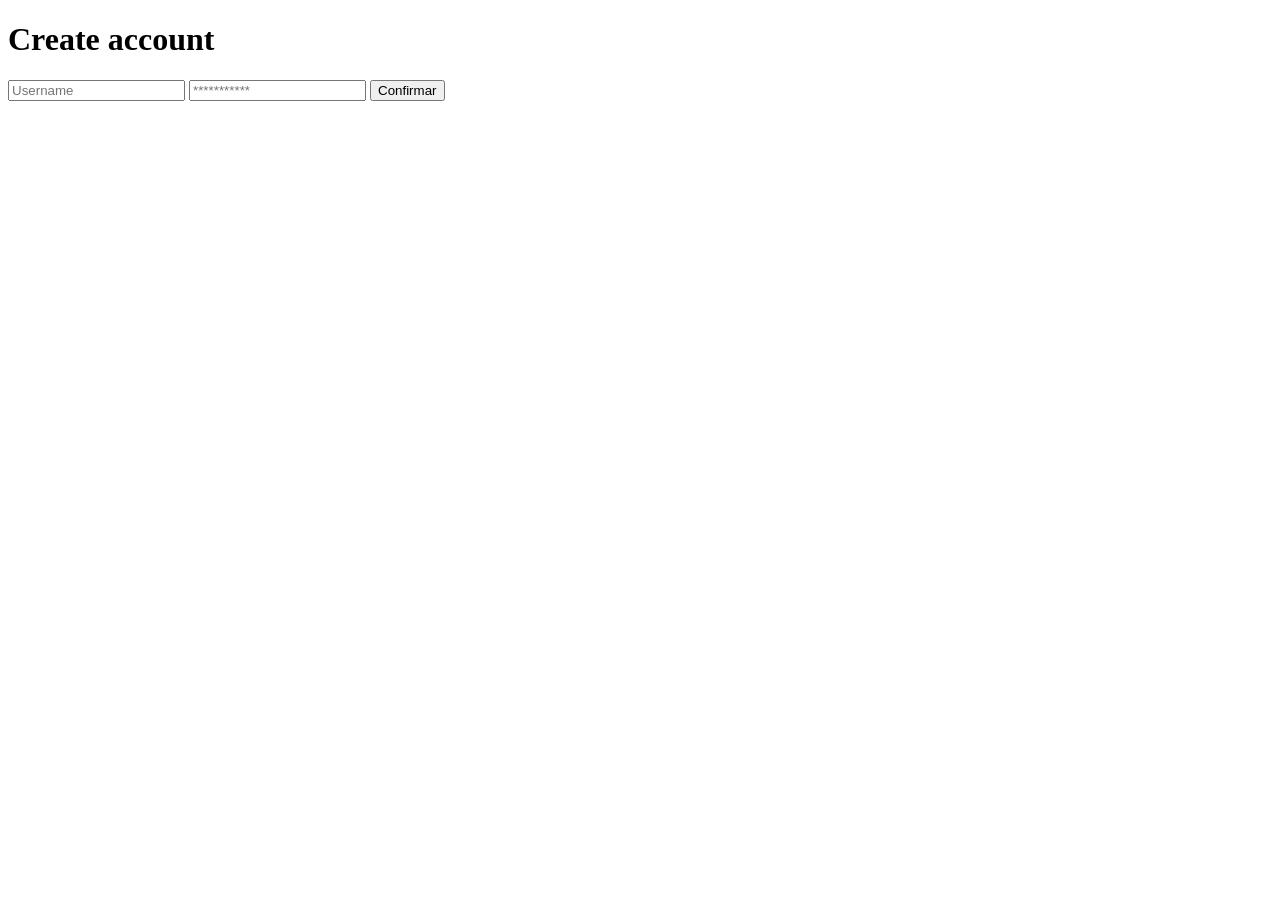
==== python/prof.Raphael/fisrtApi/templates/index.html @ bb130425 "." ====
<!DOCTYPE html>
<html lang="en">
<head>
    <meta charset="UTF-8">
    <meta name="viewport" content="width=device-width, initial-scale=1.0">
    <link rel="stylesheet" href="static/style.css">
    <title>teste</title>
</head>
<body>
    
    <form action="/addPerson" method="post" class="container">
        <h1>Create account</h1>
        <input type="text" placeholder="Username" name="username">
        <input type="password" placeholder="***********" name="password">
        <button type="submit">Confirmar</button>
    </form>
    
</body>
</html>
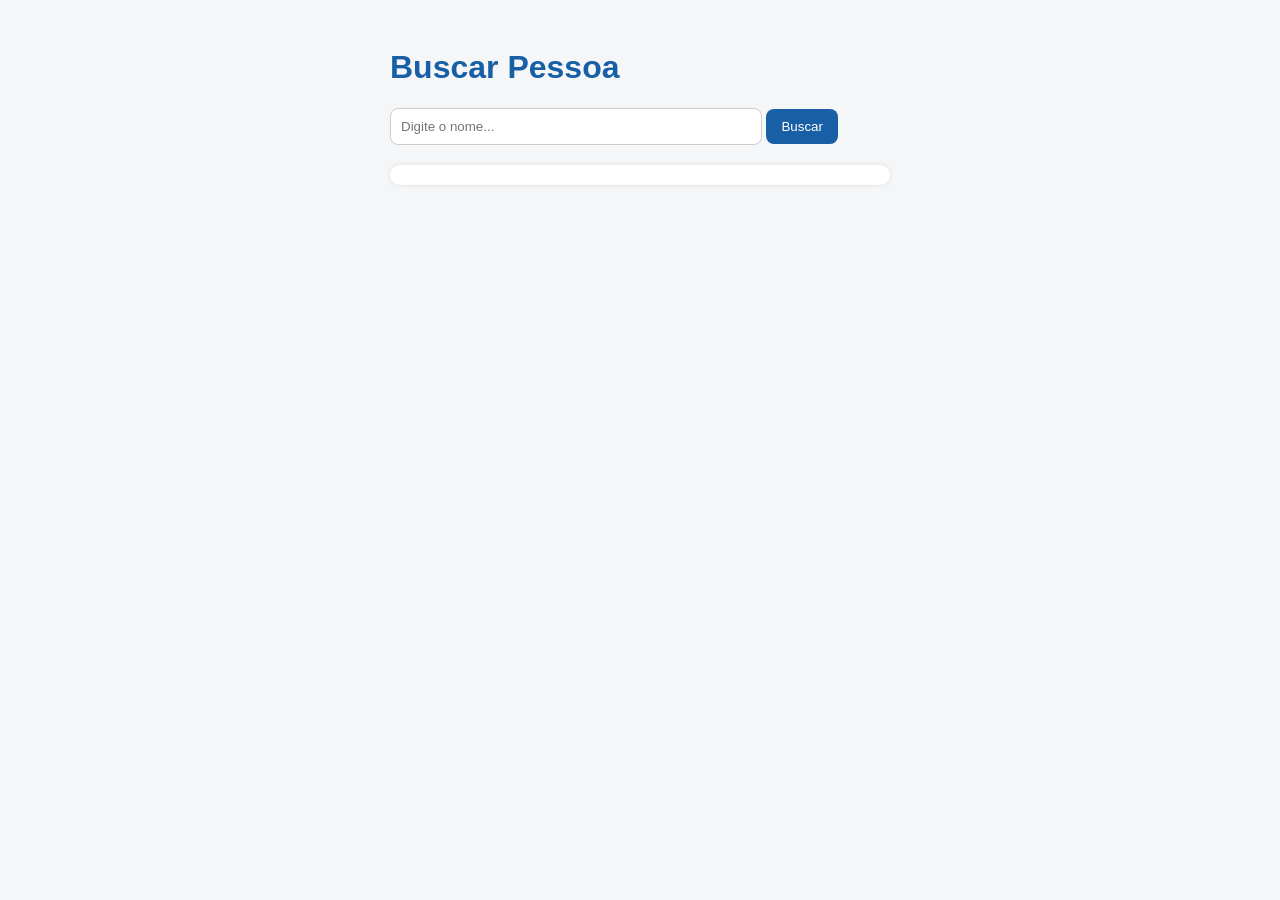
==== commit e55d1b27: "api" ====
--- a/python/prof.Raphael/fisrtApi/templates/index.html
+++ b/python/prof.Raphael/fisrtApi/templates/index.html
@@ -1,19 +1,107 @@
 <!DOCTYPE html>
-<html lang="en">
+<html lang="pt-BR">
 <head>
     <meta charset="UTF-8">
-    <meta name="viewport" content="width=device-width, initial-scale=1.0">
-    <link rel="stylesheet" href="static/style.css">
-    <title>teste</title>
+    <title>Buscar Pessoa</title>
+
+    <style>
+        body {
+            font-family: Arial, sans-serif;
+            background: #f4f6f8;
+            padding: 20px;
+        }
+
+        h1 {
+            color: #185FA5;
+        }
+
+        .container {
+            max-width: 500px;
+            margin: auto;
+        }
+
+        input {
+            width: 70%;
+            padding: 10px;
+            border: 1px solid #ccc;
+            border-radius: 8px;
+        }
+
+        button {
+            padding: 10px 15px;
+            background: #185FA5;
+            color: white;
+            border: none;
+            border-radius: 8px;
+            cursor: pointer;
+        }
+
+        button:hover {
+            background: #0C447C;
+        }
+
+        .resultado {
+            margin-top: 20px;
+            padding: 10px;
+            background: #fff;
+            border-radius: 10px;
+            box-shadow: 0 0 5px rgba(0,0,0,0.1);
+        }
+
+        .erro {
+            color: red;
+        }
+    </style>
 </head>
 <body>
-    
-    <form action="/addPerson" method="post" class="container">
-        <h1>Create account</h1>
-        <input type="text" placeholder="Username" name="username">
-        <input type="password" placeholder="***********" name="password">
-        <button type="submit">Confirmar</button>
-    </form>
-    
+
+<div class="container">
+    <h1>Buscar Pessoa</h1>
+
+    <input type="text" id="nome" placeholder="Digite o nome...">
+    <button onclick="buscar()">Buscar</button>
+
+    <div id="resultado" class="resultado"></div>
+</div>
+
+<script>
+async function buscar() {
+    const nome = document.getElementById("nome").value;
+    const resultadoDiv = document.getElementById("resultado");
+
+    resultadoDiv.innerHTML = "Carregando...";
+
+    try {
+        const response = await fetch(`/buscarPerson?tipo=${encodeURIComponent(nome)}`);
+
+        const data = await response.json();
+
+        // Caso tenha erro
+        if (!response.ok) {
+            resultadoDiv.innerHTML = `<p class="erro">${data.Erro || data.erro}</p>`;
+            return;
+        }
+
+        // Monta lista de resultados
+        let html = "<ul>";
+
+        data.forEach(pessoa => {
+            html += "<li>";
+            for (let chave in pessoa) {
+                html += `<strong>${chave}:</strong> ${pessoa[chave]} <br>`;
+            }
+            html += "</li><hr>";
+        });
+
+        html += "</ul>";
+
+        resultadoDiv.innerHTML = html;
+
+    } catch (error) {
+        resultadoDiv.innerHTML = "<p class='erro'>Erro ao conectar com o servidor</p>";
+    }
+}
+</script>
+
 </body>
 </html>
